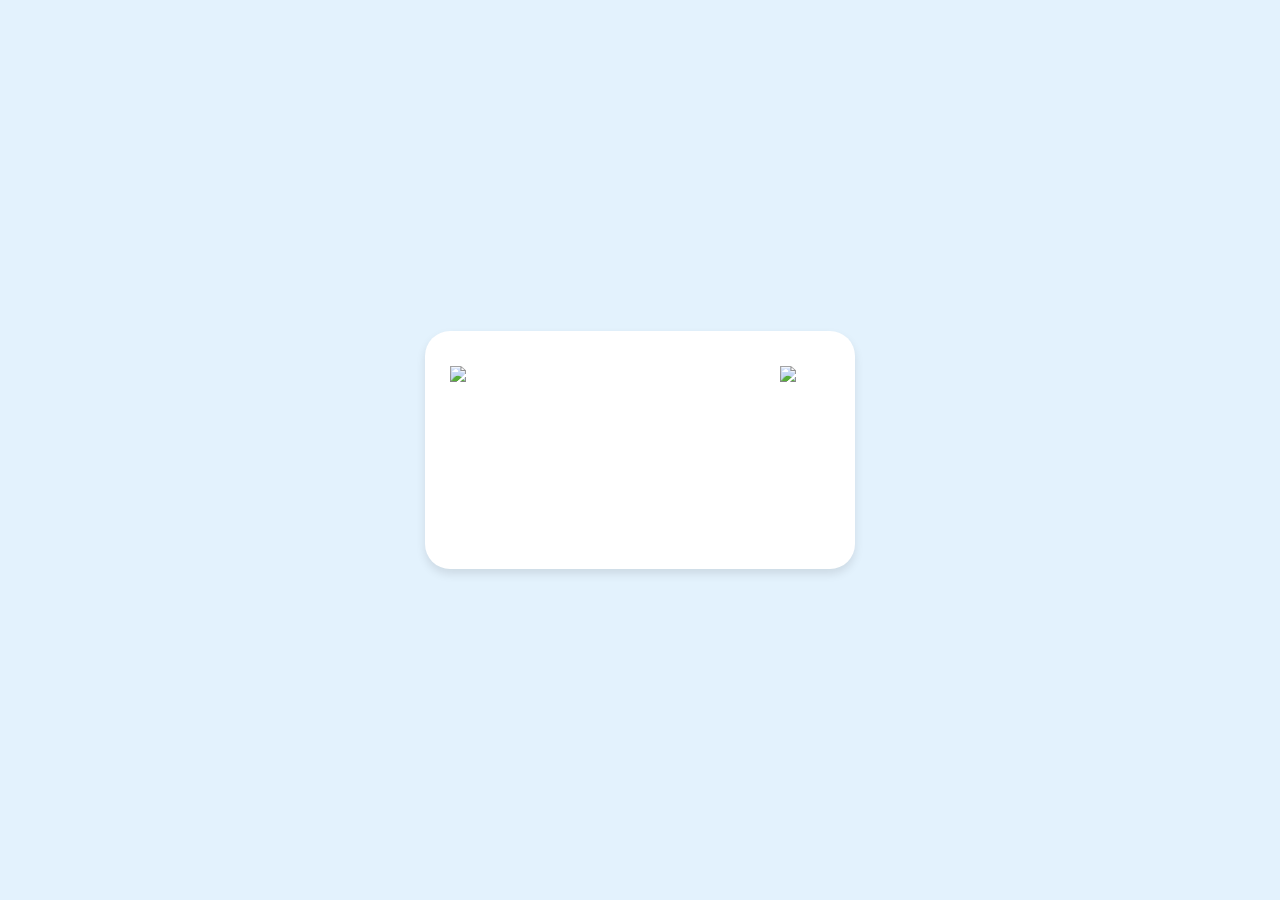
==== KK-Projesi/index.html @ f191cb46 "Rename kredikartı.html to index.html" ====
<!DOCTYPE html>
<html lang="en">
<head>
    <meta charset="UTF-8">
    <meta name="viewport" content="width=device-width, initial-scale=1.0">
    <title>Document</title>
    <link rel="stylesheet" href="kredikartı.css">
</head>
<body>
    <div class="container">
        <header>
            <span class="logo">
                <img src="picture/logo.png">
                <h5>Master Card</h5>
            </span>
            <img src="picture/chip.png" class="chip">
        </header>

        <div class="card-details">
            <div class="number">
                <span>Card Number</span>
                <h3>4729 8105 6342 9718</h3>
            </div>
            <div class="name">
                <h3>Umut Ebem</h3>
            </div>
            <div class="valid-thru">
                <span>Valid Thru</span>
                <h4>05/32</h4>
            </div>
        </div>
    </div>
</body>
</html>
---- KK-Projesi/kredikartı.css ----
@import url("https://fonts.googleapis.com/css2?family=Poppins:ital,wght@0,100;0,200;0,300;0,400;0,500;0,600;0,700;0,800;0,900;1,100;1,200;1,300;1,400;1,500;1,600;1,700;1,800;1,900&display=swap");

* {
  margin: 0;
  padding: 0;
  font-family: "Poppins", sans-serif;
}

body {
  min-height: 100vh;
  display: flex;
  align-items: center;
  justify-content: center;
  background-color: #e3f2fd;
}

.container {
  position: relative;
  background-image: url(picture/bg.png);
  background-size: cover;
  background-color: #fff;
  padding: 25px;
  border-radius: 25px;
  max-width: 380px;
  width: 100%;
  box-shadow: 0 5px 10px rgba(0, 0, 0, 0.1);
}

@keyframes start {
  0% {
    opacity: 0;
  }

  100% {
    opacity: 1;
  }
}

header,
.logo {
  display: flex;
  align-items: center;
  justify-content: space-between;
}

.logo img {
  width: 48px;
}

h5 {
  color: white;
  margin-left: 10px;
  font-size: 24px;
  font-weight: 400;
}

header .chip {
  width: 50px;
}

.card-details {
  margin-top: 40px;
}

.number span,
.number h3 {
  color: white;
}

.number span {
  margin-bottom: 5px;
}

.number h3 {
  font-weight: 500;
}

.name h3 {
  color: white;
  margin-top: 30px;
  font-weight: 400;
}

.valid-thru {
  position: relative;
}

.valid-thru h4 {
  color: white;
  position: absolute;
  font-weight: 400;
  right: 40px;
  bottom: 10px;
}

.valid-thru span {
  color: white;
  position: absolute;
  right: 10px;
  bottom: 30px;
}

.borc {
  animation: borc 5s ease infinite;
  color: white;
}

@keyframes borc {
  0% {
    opacity: 0;
  }

  50% {
    opacity: 1;
  }

  100% {
    opacity: 0;
  }
}
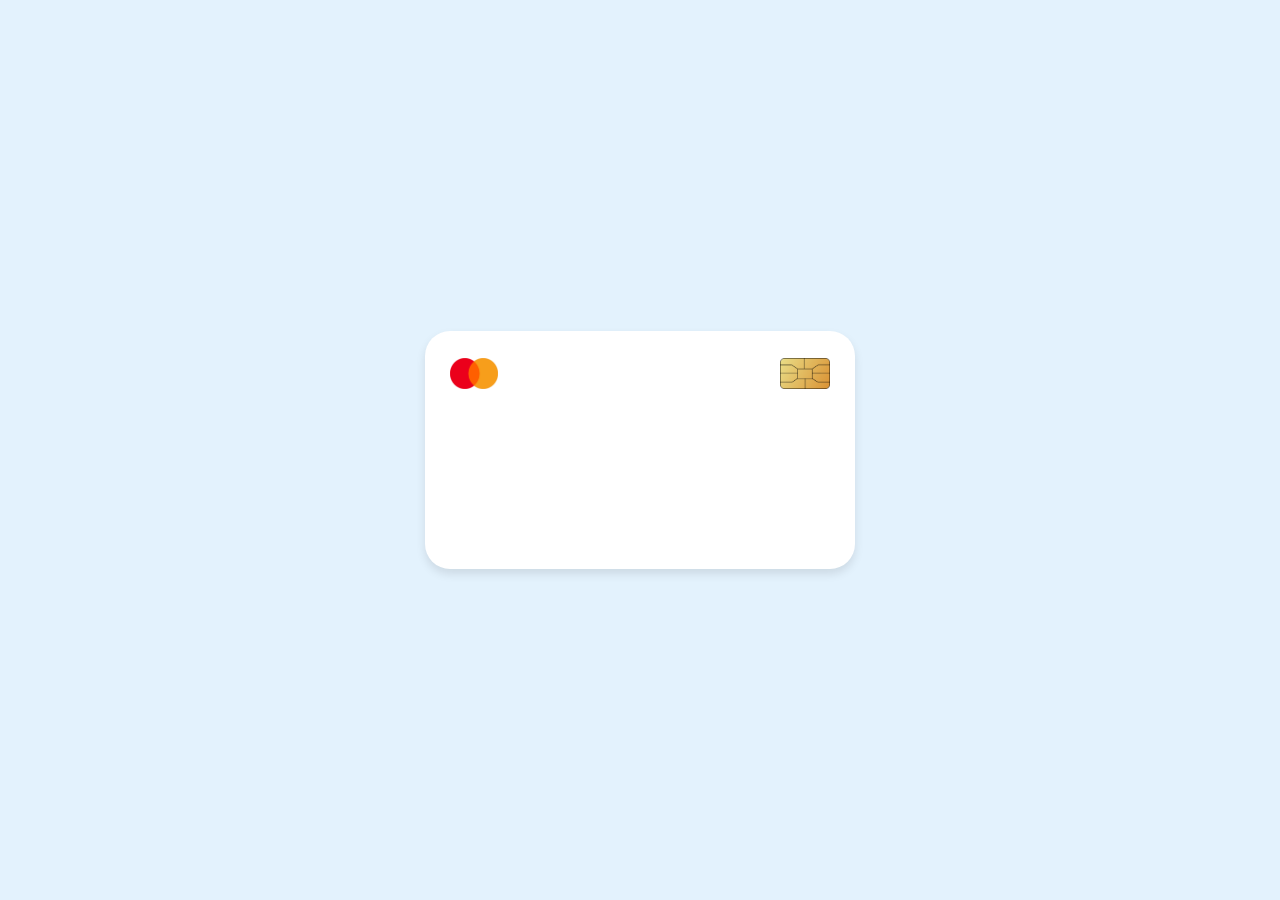
==== commit fda7a7f0: "Update index.html" ====
--- a/KK-Projesi/index.html
+++ b/KK-Projesi/index.html
@@ -10,10 +10,10 @@
     <div class="container">
         <header>
             <span class="logo">
-                <img src="picture/logo.png">
+                <img src="Fotograflar/logo.png">
                 <h5>Master Card</h5>
             </span>
-            <img src="picture/chip.png" class="chip">
+            <img src="Fotograflar/chip.png" class="chip">
         </header>
 
         <div class="card-details">
--- a/KK-Projesi/kredikartı.css
+++ b/KK-Projesi/kredikartı.css
@@ -16,7 +16,7 @@
 
 .container {
   position: relative;
-  background-image: url(picture/bg.png);
+  background-image: url(Forograflar/bg.png);
   background-size: cover;
   background-color: #fff;
   padding: 25px;
